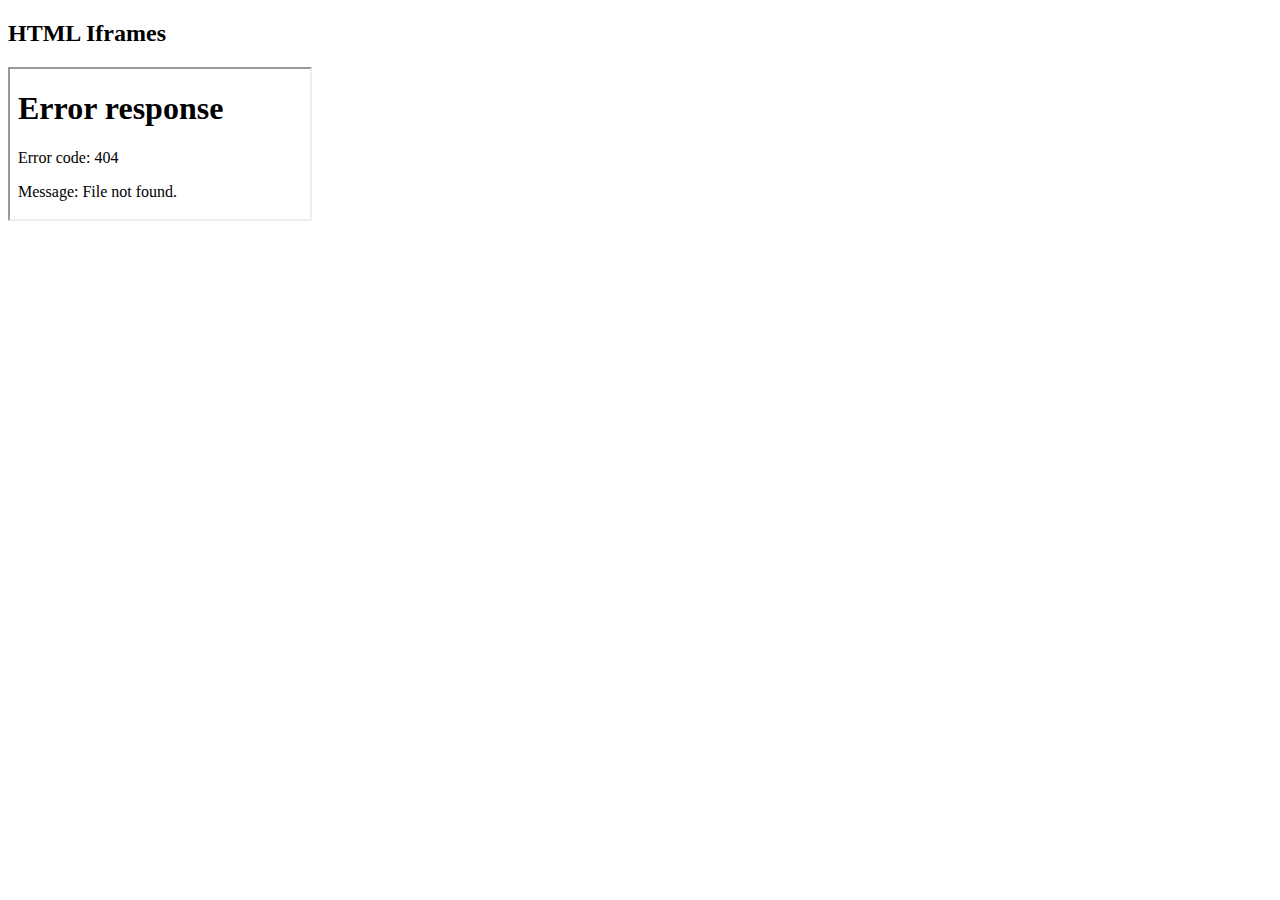
==== iframe.html @ 11e9b409 "Current html. Researching what sites allow the x-option to be bypassed." ====
<!DOCTYPE html>
<html>
<body>
        <link rel="stylesheet" type="text/css" href="iframe-style.css">
<h2>HTML Iframes</h2>

<!-- Container for iframe and Nav Bar -->
<div class="container">
        <!-- 
                Currently just researching which sites are able to have their x-options
                        bypassed in order to allow viewing within an iframe, so disregard the iframe source. 
        -->
        <iframe class="iframe" src="URL GOES HERE"></iframe>
</div>

</body>
</html>
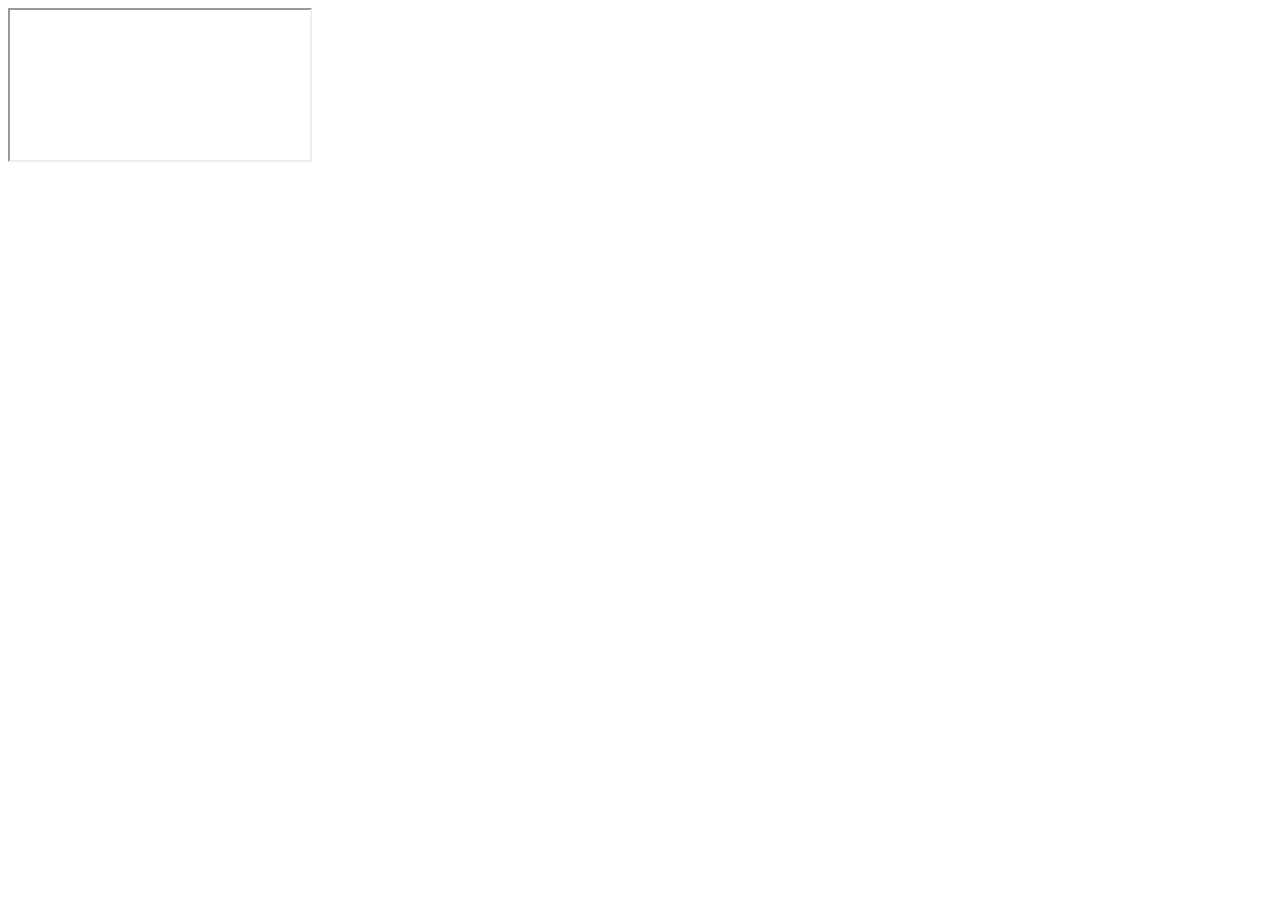
==== commit 400c165a: "Added a working site into the iframe so I can align it better." ====
--- a/iframe.html
+++ b/iframe.html
@@ -1,8 +1,7 @@
 <!DOCTYPE html>
 <html>
 <body>
-        <link rel="stylesheet" type="text/css" href="iframe-style.css">
-<h2>HTML Iframes</h2>
+        <link rel="stylesheet" type="text/css" href="css/iframe-style.css">
 
 <!-- Container for iframe and Nav Bar -->
 <div class="container">
@@ -10,7 +9,7 @@
                 Currently just researching which sites are able to have their x-options
                         bypassed in order to allow viewing within an iframe, so disregard the iframe source. 
         -->
-        <iframe class="iframe" src="URL GOES HERE"></iframe>
+        <iframe class="iframe" src="https://www.dribbble.com"></iframe>
 </div>
 
 </body>
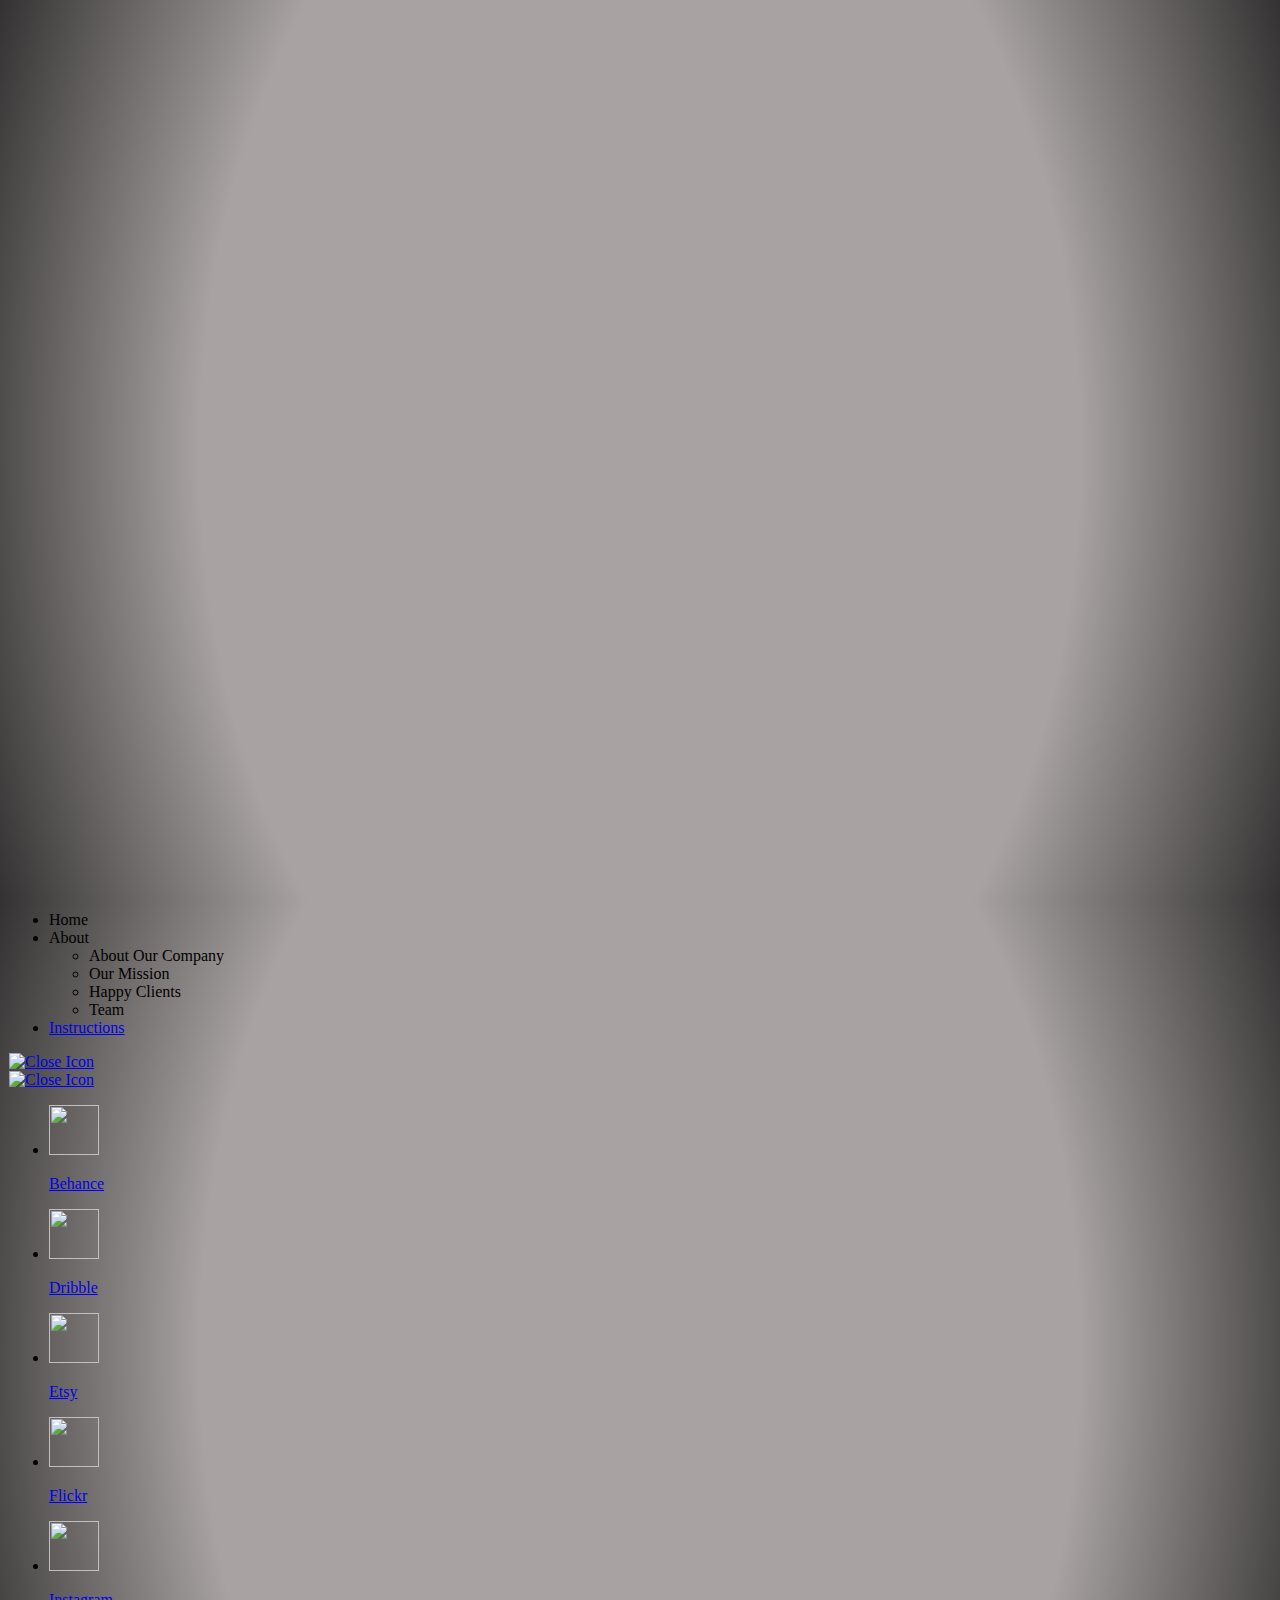
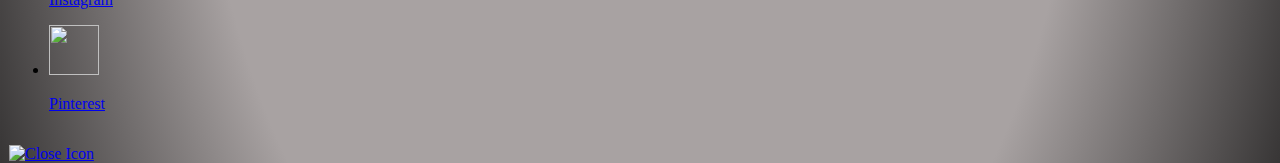
==== commit fd33acbd: "Changed up the HTML and got it to properly layer." ====
--- a/iframe.html
+++ b/iframe.html
@@ -1,17 +1,131 @@
 <!DOCTYPE html>
-<html>
+<html lang="en">
+
+<head>
+  <meta name="viewport" content="width=device-width, initial-scale=1">
+  <title>"Users folio"</title>
+  <link rel='stylesheet' href='https://stackpath.bootstrapcdn.com/font-awesome/4.7.0/css/font-awesome.min.css'>
+  <link rel='stylesheet' href='https://fonts.googleapis.com/css?family=Roboto'>
+
+  <!-- LINK TO CSS -->
+  <link rel="stylesheet" href="css/iframe-style.css">
+
+</head>
+
 <body>
-        <link rel="stylesheet" type="text/css" href="css/iframe-style.css">
+  <!-- CONTAINERS CONTAINER lol -->
+  <div>
+    <!-- 
+            Currently just researching which sites are able to have their x-options
+            bypassed in order to allow viewing within an iframe, so disregard the iframe source. 
+    -->
+    <div class="container">
+      <header class="header">
+        <div class="iframe-container">
+          <iframe class="iframe" name="change-website" src="https://www.etsy.com"></iframe>
+        </div>
+        <div class="header-container">
+          <div class="logo">
+            <!-- COMPANY LOGO GOES HERE -->
+          </div>
 
-<!-- Container for iframe and Nav Bar -->
-<div class="container">
-        <!-- 
-                Currently just researching which sites are able to have their x-options
-                        bypassed in order to allow viewing within an iframe, so disregard the iframe source. 
-        -->
-        <iframe class="iframe" src="https://www.dribbble.com"></iframe>
-</div>
+          <!-- TOP NAV BAR -->
+          <nav class="nav-bar" id="nav">
+            <ul class="nav-list">
+              <li class="nav-list-item nav-active">Home</li>
+              <li class="nav-list-item">About
+                <div class="sub-list-container">
+                  <ul class="sub-list">
+                    <li class="sub-item">About Our Company</li>
+                    <li class="sub-item">Our Mission</li>
+                    <li class="sub-item">Happy Clients</li>
+                    <li class="sub-item">Team</li>
+                  </ul>
+                </div>
+              </li>
+              <li class="nav-list-item">
+                <a href="#modal-item">Instructions</a>
+              </li>
+            </ul>
+            <div class="toggle-nav-off">
+              <a href="#"><img src="https://icon-icons.com/icons2/1157/PNG/512/1487086345-cross_81577.png"
+                  alt="Close Icon" width="30" height="30"></a>
+            </div>
+          </nav>
+          <!-- MOBILE NAV BAR HAMBURGER -->
+          <div class="toggle-nav">
+            <a href="#nav"><img src="https://cdn2.iconfinder.com/data/icons/menu-elements/154/menu-round-512.png"
+                alt="Close Icon" width="30" height="30"></a>
+          </div>
 
+          <!-- ADDED THIS DIV BECAUSE IT WAS MISSING? COULD BE SOLUTION TO MY PROBLEMS, GOES TO HEADER-CONTAINER  -->
+        </div>
+      </header>
+      <!-- COMPANY LOGO SIDEBAR -->
+      <div class="side-bar">
+        <ul class="item-list">
+          <li class="item active"><a href="https://www.behance.net" target="change-website"><img id="behance"
+                src="images/behance.png" width="50" height="50" class="item-img" />
+              <p>Behance</p>
+            </a></li>
+          <li class="item"><a href="https://www.dribbble.com" target="change-website"><img id="dribble"
+                src="images/dribble3.png" width="50" height="50" class="item-img" />
+              <p>Dribble</p>
+            </a></li>
+          <li class="item"><a href="https://www.etsy.com" target="change-website"><img id="etsy" src="images/etsy11.png"
+                width="50" height="50" class="item-img" />
+              <p>Etsy</p>
+            </a></li>
+          <li class="item"><a href="https://www.flickr.com" target="change-website"><img id="flickr"
+                src="images/flick2.png" width="50" height="50" class="item-img" />
+              <p>Flickr</p>
+            </a></li>
+          <li class="item"><a href="https://www.instagram.com/onwheez" target="change-website"><img id="instagram"
+                src="images/Instagram_AppIcon_Aug2017.png" width="50" height="50" class="item-img" />
+              <p>Instagram</p>
+            </a></li>
+          <li class="item"><a href="https://www.pinterest.com" target="change-website"><img id="pinterest"
+                src="images/pinterest3.png" width="50" height="50" class="item-img" />
+              <p>Pinterest</p>
+            </a></li>
+          <!-- <li class="item"><a href="https://www.twitch.com/twitchpresents" target="change-website"><img id="flickr" src="images/twitch3.png" width="50" height="50" class="item-img"/>Twitch</a></li> -->
+
+        </ul>
+      </div>
+      <!-- LEFT SIDE BAR MOBILE I THINK I FORGOT WHAT I DID THIS FOR -->
+      <div class="left-side-bar">
+        <p></p>
+      </div>
+      <div class="main-content">
+        <div class="modal" id="modal-item">
+          <div class="modal-item">
+            <div class="toggle-modal">
+              <a href="#"><img src="images/close-button.png" alt="Close Icon" width="30" height="30"></a>
+            </div>
+          </div>
+        </div>
+      </div>
+
+      <!-- BOTTOM BLACK FRAME -->
+      <div class="bottom">
+      </div>
+      <!-- RIGHT BLACK FRAME -->
+      <div class="right">
+      </div>
+      <!-- MOBILE LEFT FRAME -->
+      <div class="mobile-left">
+
+      </div>
+    </div>
+  </div>
+
+
+
+
+
+
+
+  <link rel="stylesheet" href="js/scripts.js">
 </body>
-</html>
 
+</html>--- a/css/iframe-style.css
+++ b/css/iframe-style.css
@@ -0,0 +1,24 @@
+html {
+    overflow: hidden;
+    height: 100%;
+    background-image: radial-gradient(80% 177%, #A8A2A2 43%, #000000 80%);
+    border: 1px solid rgba(0,0,0,0.00);
+}
+
+
+
+.container {
+    display: grid;
+    height: 100%;
+    overflow: auto;
+    
+}
+
+.iframe {
+    position: relative;
+    margin-left: 11.5vw;
+    height: 98vh;
+    width: 87vw;
+    border: black;
+
+}